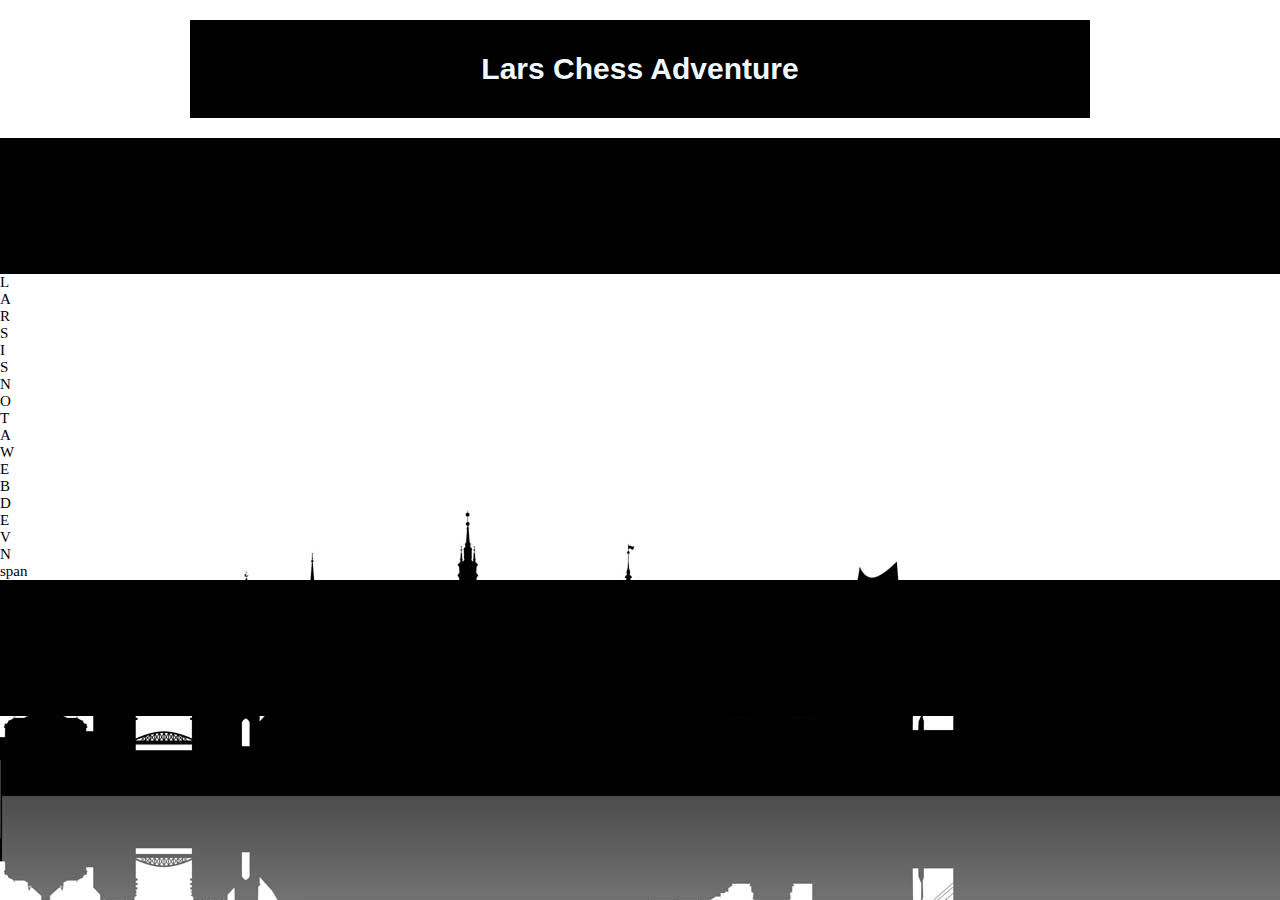
==== dex.html @ 13e316bd "it's getting nicer" ====
<!DOCTYPE html>
<html lang="en">
  <head>
    <meta charset="UTF-8" />
    <meta http-equiv="X-UA-Compatible" content="IE=edge" />
    <meta name="viewport" content="width=device-width, initial-scale=1.0" />
    <link rel="stylesheet" href="style.css" />
    <title>Chess Board</title>
  </head>
  <body>
    <header><h1>Lars Chess Adventure</h1></header>
    <div class="container">
      <div class="top">
        <div class="inner-container-top">
          <div class="box-inner">A</div>
          <div class="box-inner">B</div>
          <div class="box-inner">C</div>
          <div class="box-inner">D</div>
          <div class="box-inner">E</div>
          <div class="box-inner">F</div>
          <div class="box-inner">G</div>
          <div class="box-inner">H</div>
        </div>
        <!--   <div class="inner-container-left">
          <div class="box-inner">1</div>
          <div class="box-inner">2</div>
          <div class="box-inner">3</div>
          <div class="box-inner">4</div>
          <div class="box-inner">5</div>
          <div class="box-inner">6</div>
          <div class="box-inner">7</div>
          <div class="box-inner">8</div>
        </div> -->
      </div>
      <div class="box turm_b"></div>
      <div class="box pferd_b"></div>
      <div class="box laeufer_b"></div>
      <div class="box koenig_b"></div>
      <div class="box dame_b"></div>
      <div class="box lauefer_b"></div>
      <div class="box pferd_b"></div>
      <div class="box turm_b"></div>

      <div class="box bauer_1b"></div>
      <div class="box bauer_2b"></div>
      <div class="box bauer_3b"></div>
      <div class="box bauer_4b"></div>
      <div class="box bauer_5b"></div>
      <div class="box bauer_6b"></div>
      <div class="box bauer_7b"></div>
      <div class="box bauer_8b"></div>

      <div class="box"><span>L</span></div>
      <div class="box"><span>A</span></div>
      <div class="box"><span>R</span></div>
      <div class="box"><span>S</span></div>
      <div class="box"></div>
      <div class="box"><span>I</span></div>
      <div class="box"><span>S</span></div>
      <div class="box"></div>

      <div class="box"><span></span></div>
      <div class="box"></div>
      <div class="box"><span>N</span></div>
      <div class="box"><span>O</span></div>
      <div class="box"><span>T</span></div>
      <div class="box"></div>
      <div class="box"><span>A</span></div>
      <div class="box"></div>

      <div class="box"><span>W</span></div>
      <div class="box"><span>E</span></div>
      <div class="box"><span>B</span></div>
      <div class="box"><span>D</span></div>
      <div class="box"><span>E</span></div>
      <div class="box"><span>V</span></div>
      <div class="box"></div>
      <div class="box"></div>

      <div class="box"><span>N</span></div>
      <div class="box">span</div>
      <div class="box"></div>
      <div class="box"></div>
      <div class="box"></div>
      <div class="box"></div>
      <div class="box"></div>
      <div class="box"></div>

      <div class="box bauer_w"></div>
      <div class="box bauer_w"></div>
      <div class="box bauer_w"></div>
      <div class="box bauer_w"></div>
      <div class="box bauer_w"></div>
      <div class="box bauer_w"></div>
      <div class="box bauer_w"></div>
      <div class="box bauer_w"></div>

      <div class="box turm_w"></div>
      <div class="box pferd_w"></div>
      <div class="box laeufer_w"></div>
      <div class="box koenig_w"></div>
      <div class="box dame_w"></div>
      <div class="box laeufer_w"></div>
      <div class="box pferd_w"></div>
      <div class="box turm_w"></div>
      <div class="bottom">
        <div class="inner-container-top">
          <div class="box-inner">A</div>
          <div class="box-inner">B</div>
          <div class="box-inner">C</div>
          <div class="box-inner">D</div>
          <div class="box-inner">E</div>
          <div class="box-inner">F</div>
          <div class="box-inner">G</div>
          <div class="box-inner">H</div>
        </div>
      </div>
    </div>
  </body>
</html>
---- style.css ----
:root {
  font-size: 62.5%;
  margin: 0;
  padding: 0;
}

body {
  margin: 0;
  padding: 0;
  box-sizing: border-box;
  position: relative;
  font-size: 1.5rem;
  background-image: url(./images/glas_motiv_skyline_hamburg.jpg);
}

header {
  margin: 0 auto;
  width: 900px;
  background-color: #000;
  top: 0%;
}

h1 {
  color: aliceblue;
  text-align: center;
  font-size: 3rem;
  padding: 3.2rem;
  font-family: "Anton", sans-serif;
}

main {
  margin: 0px auto;
  width: 900px;
  height: 100vh;
}

/* ? Animations Background / Icon   */

.moewen img {
  position: absolute;
  top: 30%;
  left: 5%;
  animation-name: moewen;
  animation-duration: 6s;
  width: 10%;
  animation-delay: 1s;

  /* cubic-bezier(1,.02,.4,.57); */
}

@keyframes moewen {
  0% {
    width: 10%;
    opacity: 0;
    animation-delay: 10s;
  }

  100% {
    width: 20%;
    transform: translate(300px, -530px);
    rotate: 120%;
  }
}

.bulli {
  position: absolute;
  top: 47.5%;
  right: 10%;
  rotate: 23deg;
  animation-name: bulli;
  animation-duration: 4s;
}

@keyframes bulli {
  0% {
    transform: translate(0px) rotate(0deg);
  }

  25% {
    transform: translate(-150px, 60px) rotate(-10deg)
    opacity: 2;
  }

  50% {
    transform: translate(-150px, 70px) rotate(-10deg)
    opacity: 2;
  }

  /* 75% {
    transform: translate(-200px, -15px) rotate(-8deg);
  } */

  100% {
    transform: translate(-450px, 80px) rotate(-25deg);
    opacity: 0;
  }
}

/* ? The whole Board itself ---------------------------------------?  */
.board {
  margin: 0 auto;
  display: grid;
  width: 900px;
  grid-template-columns: 50px 1fr 50px;
  grid-template-rows: 50px 1fr 50px;
  grid-auto-flow: row;
  grid-auto-flow: column;
  background-color: #000;
}

/* ? Top & Bottom Row/Column  ----------------------------------------------?  */

.top,
.bottom,
.left,
.right {
  background-color: #000;
  display: grid;
  grid-gap: 0;
  grid-template-columns: repeat(8, auto);
  grid-template-rows: auto;
  grid-auto-flow: row;
  align-items: stretch;
}

.top {
  grid-area: 1 / 2 / 2 / 3;
}
.bottom {
  grid-area: 3/2 / 4 / 3;
}

.top-letters,
.bottom-letters {
  text-align: center;
  color: #fff;
}

/* ? Left / Right  ----------------------------------------------?  */

.left,
.right {
  display: grid;
  grid-gap: ;
  grid-template-rows: repeat(8, 100px);
  grid-template-columns: auto;
  grid-auto-flow: column;
  align-items: stretch;
}

.left {
  grid-area: 2 / 1 / 3 /2;
}

.right {
  grid-area: 2 / 3 / 3 / 4;
}

.left-number,
.right-number {
  align-self: center;
  text-align: center;
  color: #fff;
}

/* ? Board Fields  ----------------------------------------------?  */

.fields {
  display: grid;
  grid-template-rows: repeat(8, 100px);
  grid-template-columns: repeat(8, 100px);
  grid-auto-flow: column;
  grid-auto-flow: row;

  grid-area: 2 /2 / 10 / 10;
}

.field {
  display: grid;
  background-color: grey;
  color: #000;
  border: 1px solid black;
  align-items: center;
  justify-items: center;
}

.field:nth-child(-2n + 7),
.field:nth-child(9) ~ div:nth-child(-2n + 16),
.field:nth-child(16) ~ div:nth-child(-2n + 23),
.field:nth-child(25) ~ div:nth-child(-2n + 32),
.field:nth-child(32) ~ div:nth-child(-2n + 39),
.field:nth-child(41) ~ div:nth-child(-2n + 48),
.field:nth-child(48) ~ div:nth-child(-2n + 55),
.field:nth-child(57) ~ div:nth-child(-2n + 64) {
  background-color: #fff;
}

/* ? Chess Figures */

.field span {
  font-size: 8rem;
}
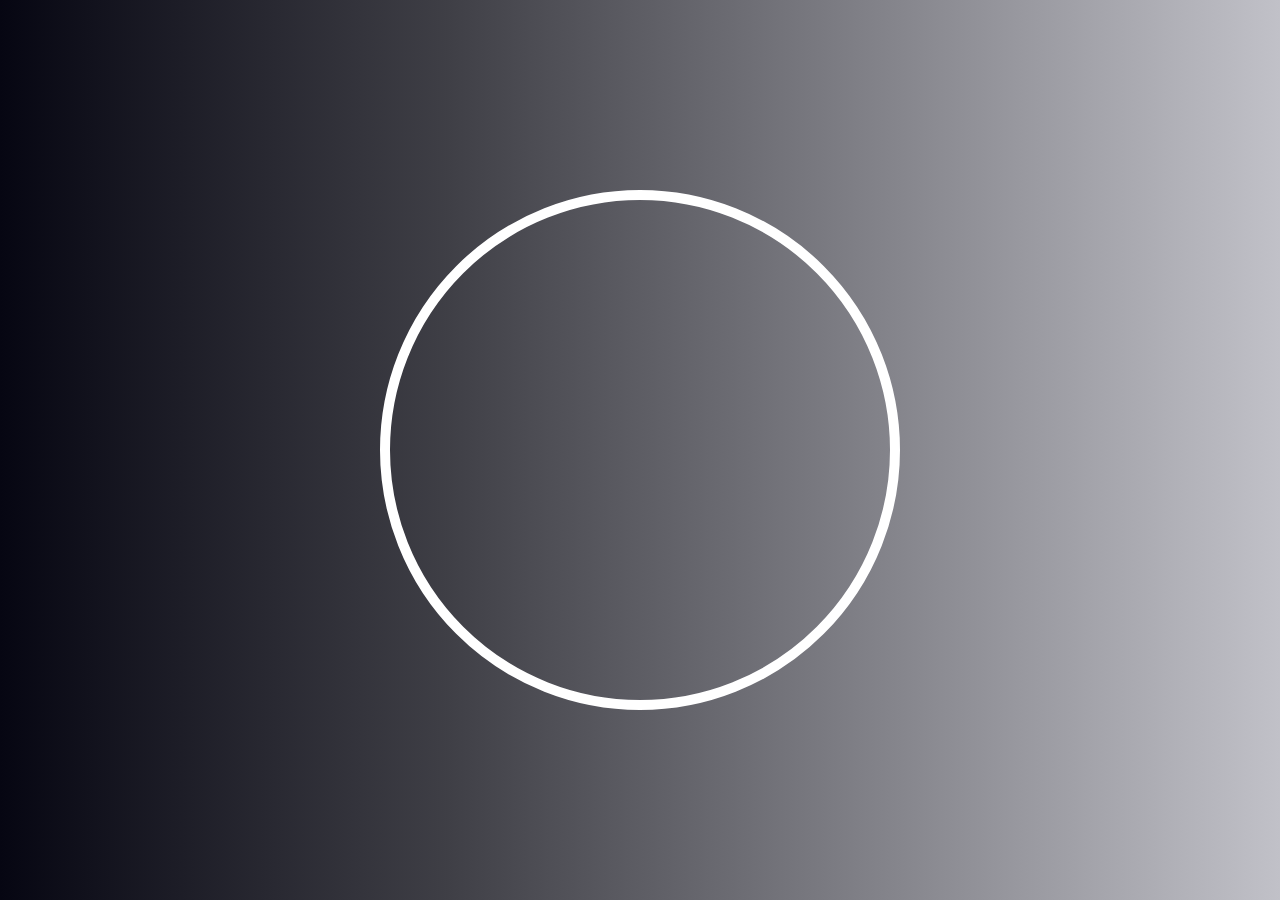
==== commit fb81a70e: "animations" ====
--- a/dex.html
+++ b/dex.html
@@ -4,116 +4,22 @@
     <meta charset="UTF-8" />
     <meta http-equiv="X-UA-Compatible" content="IE=edge" />
     <meta name="viewport" content="width=device-width, initial-scale=1.0" />
+    <link rel="preconnect" href="https://fonts.gstatic.com" />
+    <link rel="preconnect" href="https://fonts.gstatic.com" />
+    <link
+      href="https://fonts.googleapis.com/css2?family=Anton&family=Orbitron&display=swap"
+      rel="stylesheet"
+    />
     <link rel="stylesheet" href="style.css" />
     <title>Chess Board</title>
   </head>
-  <body>
-    <header><h1>Lars Chess Adventure</h1></header>
-    <div class="container">
-      <div class="top">
-        <div class="inner-container-top">
-          <div class="box-inner">A</div>
-          <div class="box-inner">B</div>
-          <div class="box-inner">C</div>
-          <div class="box-inner">D</div>
-          <div class="box-inner">E</div>
-          <div class="box-inner">F</div>
-          <div class="box-inner">G</div>
-          <div class="box-inner">H</div>
-        </div>
-        <!--   <div class="inner-container-left">
-          <div class="box-inner">1</div>
-          <div class="box-inner">2</div>
-          <div class="box-inner">3</div>
-          <div class="box-inner">4</div>
-          <div class="box-inner">5</div>
-          <div class="box-inner">6</div>
-          <div class="box-inner">7</div>
-          <div class="box-inner">8</div>
-        </div> -->
-      </div>
-      <div class="box turm_b"></div>
-      <div class="box pferd_b"></div>
-      <div class="box laeufer_b"></div>
-      <div class="box koenig_b"></div>
-      <div class="box dame_b"></div>
-      <div class="box lauefer_b"></div>
-      <div class="box pferd_b"></div>
-      <div class="box turm_b"></div>
-
-      <div class="box bauer_1b"></div>
-      <div class="box bauer_2b"></div>
-      <div class="box bauer_3b"></div>
-      <div class="box bauer_4b"></div>
-      <div class="box bauer_5b"></div>
-      <div class="box bauer_6b"></div>
-      <div class="box bauer_7b"></div>
-      <div class="box bauer_8b"></div>
-
-      <div class="box"><span>L</span></div>
-      <div class="box"><span>A</span></div>
-      <div class="box"><span>R</span></div>
-      <div class="box"><span>S</span></div>
-      <div class="box"></div>
-      <div class="box"><span>I</span></div>
-      <div class="box"><span>S</span></div>
-      <div class="box"></div>
-
-      <div class="box"><span></span></div>
-      <div class="box"></div>
-      <div class="box"><span>N</span></div>
-      <div class="box"><span>O</span></div>
-      <div class="box"><span>T</span></div>
-      <div class="box"></div>
-      <div class="box"><span>A</span></div>
-      <div class="box"></div>
-
-      <div class="box"><span>W</span></div>
-      <div class="box"><span>E</span></div>
-      <div class="box"><span>B</span></div>
-      <div class="box"><span>D</span></div>
-      <div class="box"><span>E</span></div>
-      <div class="box"><span>V</span></div>
-      <div class="box"></div>
-      <div class="box"></div>
-
-      <div class="box"><span>N</span></div>
-      <div class="box">span</div>
-      <div class="box"></div>
-      <div class="box"></div>
-      <div class="box"></div>
-      <div class="box"></div>
-      <div class="box"></div>
-      <div class="box"></div>
-
-      <div class="box bauer_w"></div>
-      <div class="box bauer_w"></div>
-      <div class="box bauer_w"></div>
-      <div class="box bauer_w"></div>
-      <div class="box bauer_w"></div>
-      <div class="box bauer_w"></div>
-      <div class="box bauer_w"></div>
-      <div class="box bauer_w"></div>
-
-      <div class="box turm_w"></div>
-      <div class="box pferd_w"></div>
-      <div class="box laeufer_w"></div>
-      <div class="box koenig_w"></div>
-      <div class="box dame_w"></div>
-      <div class="box laeufer_w"></div>
-      <div class="box pferd_w"></div>
-      <div class="box turm_w"></div>
-      <div class="bottom">
-        <div class="inner-container-top">
-          <div class="box-inner">A</div>
-          <div class="box-inner">B</div>
-          <div class="box-inner">C</div>
-          <div class="box-inner">D</div>
-          <div class="box-inner">E</div>
-          <div class="box-inner">F</div>
-          <div class="box-inner">G</div>
-          <div class="box-inner">H</div>
-        </div>
+  <body class="body">
+    <div class="number-container">
+      <div class="number-circle">
+        <div class="countdown countdown3"><span>3</span></div>
+        <div class="countdown countdown2"><span>2</span></div>
+        <div class="countdown countdown1"><span>1</span></div>
+        <div class="countdown countdown0"><span>GO</span></div>
       </div>
     </div>
   </body>
--- a/style.css
+++ b/style.css
@@ -4,13 +4,125 @@
   padding: 0;
 }
 
+/* ? Countdown --------------------------------------- */
+
+
+.number-container {
+  display: flex;
+  justify-content: center;
+  align-items: center;
+  height: 100vh;
+  background: linear-gradient(90deg, rgba(6,6,18,1) 0%, rgba(63,63,70,1) 35%, rgba(193,193,200,1) 100%); 
+}
+
+.number-circle {
+  position: relative;
+  display: flex;
+ justify-content: center;
+  align-items: center;
+  width: 500px;
+  height: 500px;
+  border: 10px solid #fff ;
+  border-radius: 50%;
+}
+
+.countdown span {
+  font-family: "Orbitron";
+  color: #fff;
+  font-size: 12rem;
+}
+
+.countdown3 {
+  animation-name: countdown3;
+  animation-duration: 0.5s;
+  opacity: 0;
+}
+
+@keyframes countdown3 {
+  0% {
+    opacity:1;
+  }
+  100% {
+    opacity: 1;
+  }
+}
+
+.countdown2 {
+  animation-name: countdown3;
+  animation-duration: 0.5s;
+  animation-delay: 0.5s;
+  opacity: 0;
+}
+
+@keyframes countdown2 {
+  0% {
+    opacity:1; 
+  }
+  100% {
+    opacity: 1;
+  }
+}
+
+.countdown1 {
+  animation-name: countdown3;
+  animation-duration: 0.5s;
+  animation-delay: 1s;
+  opacity: 0;
+  
+}
+
+@keyframes countdown1 {
+  0% {
+    opacity:1;
+  }
+  100% {
+    opacity: 1;
+  }
+}
+
+.countdown0 {
+  animation-name: countdown3;
+  animation-duration: 2s;
+  animation-delay: 1.5s;
+  opacity: 0;
+  
+}
+
+@keyframes countdown0 {
+  0% {
+    opacity:1;
+  }
+  
+  100% {
+    opacity: 1;
+  }
+}
+
+#countdown0 {
+  animation-name: countdown3;
+  animation-duration: 3s;
+  animation-delay: 3s;
+  opacity: 0;
+  
+}
+
+@keyframes countdown0 {
+  0% {
+    opacity:1;
+  }
+  100% {
+    opacity: 1;
+  }
+}
+
+/* ? Chess Board and Content ------------------- */
+
 body {
   margin: 0;
   padding: 0;
   box-sizing: border-box;
-  position: relative;
-  font-size: 1.5rem;
-  background-image: url(./images/glas_motiv_skyline_hamburg.jpg);
+  font-size: 2rem;
+  
 }
 
 header {
@@ -23,18 +135,24 @@
 h1 {
   color: aliceblue;
   text-align: center;
-  font-size: 3rem;
+  font-size: 5rem;
   padding: 3.2rem;
-  font-family: "Anton", sans-serif;
+  font-family: "Italiana", sans-serif;
 }
 
 main {
   margin: 0px auto;
-  width: 900px;
+  width: 100vw;
   height: 100vh;
+  position: relative;
+  background-image: url(./images/glas_motiv_skyline_hamburg.jpg);
 }
 
 /* ? Animations Background / Icon   */
+.animmation {
+  position: relative;
+}
+
 
 .moewen img {
   position: absolute;
@@ -44,8 +162,6 @@
   animation-duration: 6s;
   width: 10%;
   animation-delay: 1s;
-
-  /* cubic-bezier(1,.02,.4,.57); */
 }
 
 @keyframes moewen {
@@ -69,6 +185,7 @@
   rotate: 23deg;
   animation-name: bulli;
   animation-duration: 4s;
+  animation-delay: 4s;
 }
 
 @keyframes bulli {
@@ -80,22 +197,36 @@
     transform: translate(-150px, 60px) rotate(-10deg)
     opacity: 2;
   }
-
   50% {
     transform: translate(-150px, 70px) rotate(-10deg)
     opacity: 2;
   }
-
-  /* 75% {
-    transform: translate(-200px, -15px) rotate(-8deg);
-  } */
-
   100% {
     transform: translate(-450px, 80px) rotate(-25deg);
     opacity: 0;
   }
 }
 
+.boat {
+  position: absolute;
+  bottom: 10%;
+  left: 1%;
+  animation-name: boat;
+  animation-duration: 4s;
+  animation-delay: 1s;
+}
+
+@keyframes boat {
+  0% {
+    transform: translate(200px)
+    opacity: 0;
+  }
+  100% {
+    transform: translateX(1550px);
+    opacity: 0;
+  }
+  
+}
 /* ? The whole Board itself ---------------------------------------?  */
 .board {
   margin: 0 auto;
@@ -105,7 +236,7 @@
   grid-template-rows: 50px 1fr 50px;
   grid-auto-flow: row;
   grid-auto-flow: column;
-  background-color: #000;
+ /*  background-color: #000; */
 }
 
 /* ? Top & Bottom Row/Column  ----------------------------------------------?  */
@@ -195,8 +326,48 @@
   background-color: #fff;
 }
 
-/* ? Chess Figures */
+/* ? Chess Figures ---------------------------------*/
 
 .field span {
   font-size: 8rem;
 }
+
+/* ? Moving Figures ---------------------------------*/
+
+.bauerd2 span {
+  animation-name: bauerd2;
+  animation-duration: 3s;
+}
+
+@keyframes bauerd2 {
+  0% {transform: translate(0px);
+  }
+  100% {transform: translateY(200px);
+  }
+}
+
+.laeuferc1 span {
+  animation-name: laeuferc1;
+  animation-duration: 3s;
+  animation-delay: 2s;
+}
+
+@keyframes laeuferc1 {
+  0% {transform: translate(0px);
+  }
+  100% {transform: translate(305px, 305px);
+  }
+}
+
+
+
+
+
+.slide-fwd-center {opacity: 0;}
+.slide-fwd-center:hover {animation:slide-fwd-center .45s cubic-bezier(.25,.46,.45,.94) both;
+opacity: 1;}
+
+
+@keyframes slide-fwd-center{
+  0%{transform:translateZ(0); font-size: 0;}
+100%{transform:translateZ(160px); font-size: 16rem;color: rgb(26, 56, 68);}}